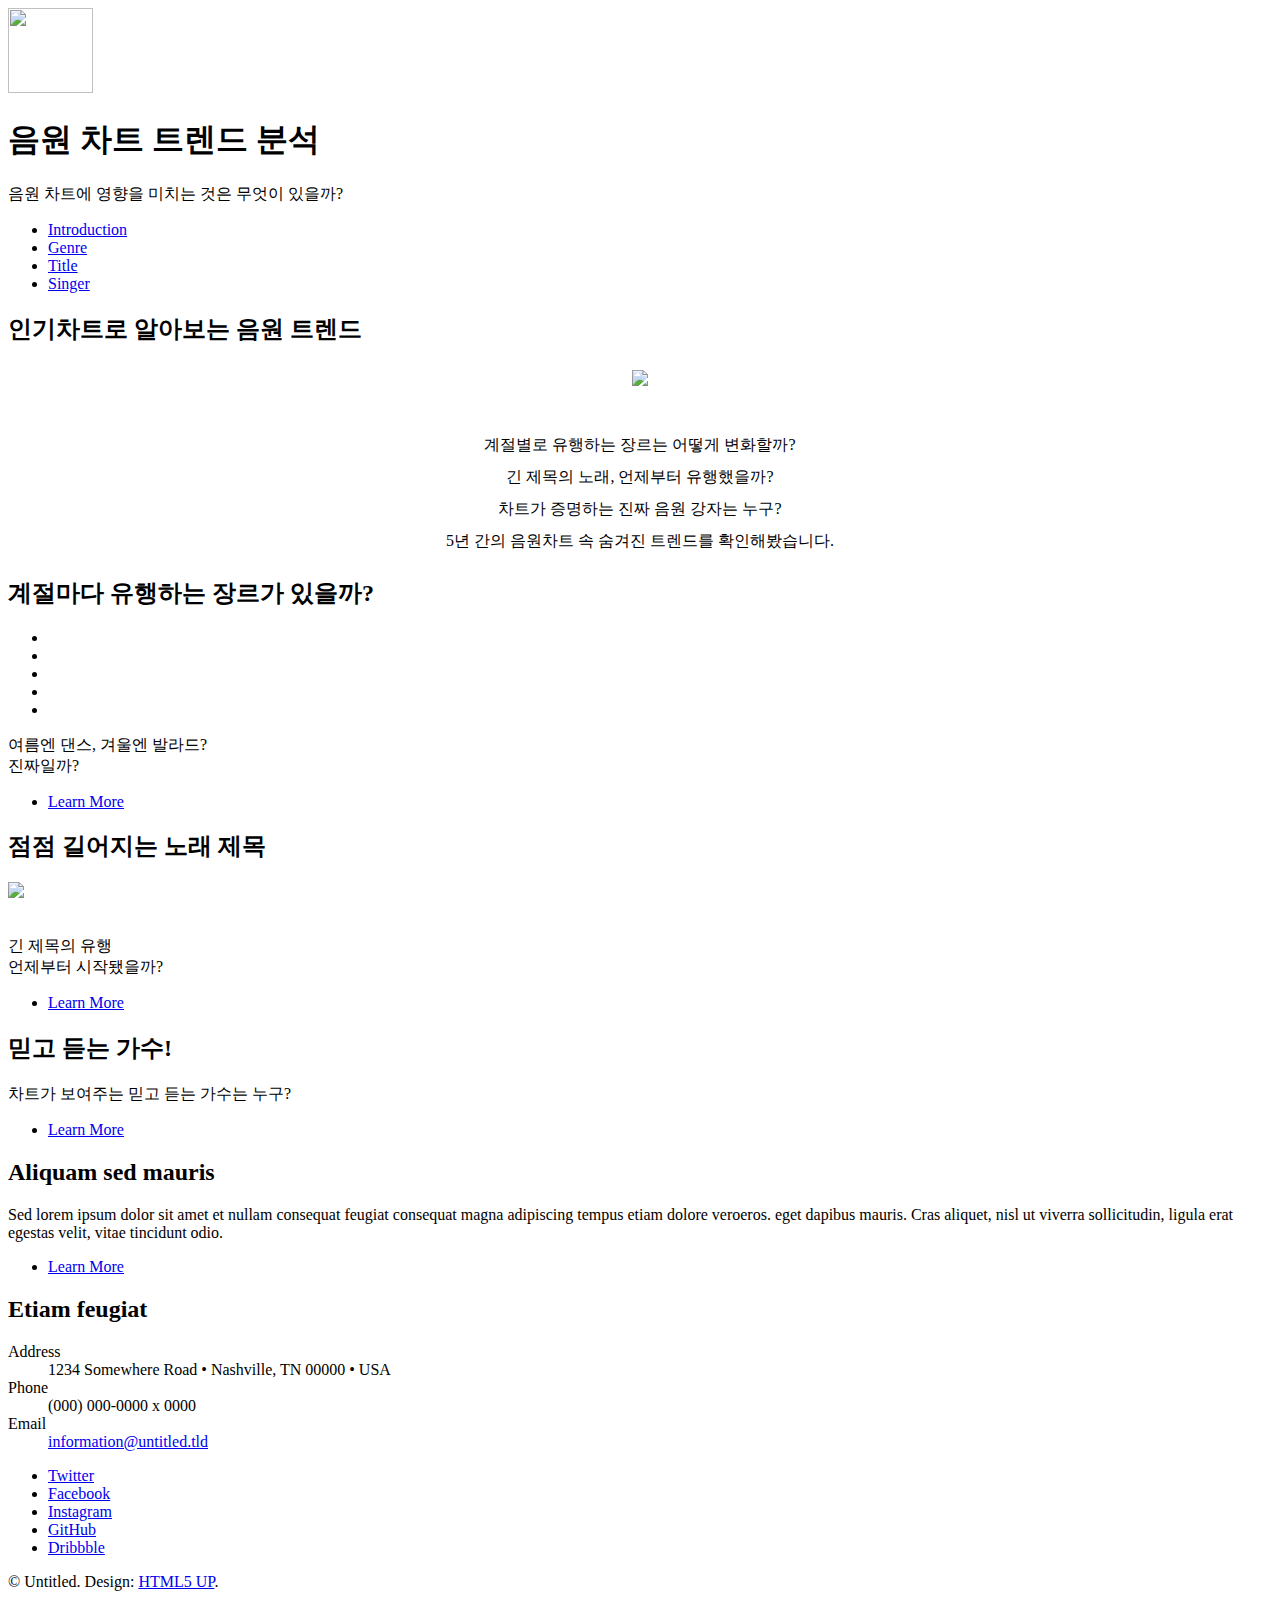
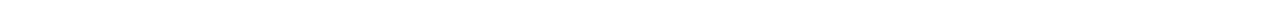
==== 03.Web_Page/MusicChartAnalysis/chart/templates/index.html @ 97758996 "add django" ====
<!--{% load static %}-->
<!DOCTYPE HTML>
<!--
	Stellar by HTML5 UP
	html5up.net | @ajlkn
	Free for personal and commercial use under the CCA 3.0 license (html5up.net/license)
-->
<html>
	<head>
		<title>음원 차트 트렌드 분석</title>
		<meta charset="utf-8" />
		<meta name="viewport" content="width=device-width, initial-scale=1, user-scalable=no" />
		<link  rel="stylesheet" href="/static/css/main.css" />
		<noscript><link rel="stylesheet" href="/static/css/noscript.css" /></noscript>
	</head>
	<body class="is-preload">

		<!-- Wrapper -->
			<div id="wrapper">

				<!-- Header -->
					<header id="header" class="alt">
						<span class="logo"><img src="/static/images/index/logo.png" width=85px height=85px></span>
						<h1>음원 차트 트렌드 분석</h1>
						<p>음원 차트에 영향을 미치는 것은 무엇이 있을까?</p>
					</header>

				<!-- Nav -->
					<nav id="nav">
						<ul>
							<li><a href="#intro" class="active">Introduction</a></li>
							<li><a href="#first">Genre</a></li>
							<li><a href="#second">Title</a></li>
							<li><a href="#cta">Singer</a></li>
						</ul>
					</nav>

				<!-- Main -->
					<div id="main">

						<!-- Introduction -->
							<section id="intro" class="main">
								<div class="spotlight">
									<div class="content">
										<header class="major">
											<h2>인기차트로 알아보는 음원 트렌드</h2>
										</header>
										<p style="text-align: center; line-height: 200%;">
										<img src = "/static/images/index/headlines.png"><br>
										<br>
											계절별로 유행하는 장르는 어떻게 변화할까?<br>
										    긴 제목의 노래, 언제부터 유행했을까?<br>
											차트가 증명하는 진짜 음원 강자는 누구?<br>
											5년 간의 음원차트 속 숨겨진 트렌드를 확인해봤습니다.<br>
											
										</p>
									</div>
								</div>
							</section>

						<!-- First Section -->
							<section id="first" class="main special">
								<header class="major">
									<h2>계절마다 유행하는 장르가 있을까?</h2>
								</header>

								<ul class="statistics">
									<li class="style1">
										<img alt="" src="/static/images/index/indie.png" />
									</li>
									<li class="style2">
										<img alt="" src="/static/images/index/dance.png" />
									</li>
									<li class="style3">
										<img alt="" src="/static/images/index/electronic.png" />		
									</li>
									<li class="style4">
										<img alt="" src="/static/images/index/international.png" />
									</li>
									<li class="style5">
										<img alt="" src="/static/images/index/rap.png" />
									</li>
								</ul>
								<p>여름엔 댄스, 겨울엔 발라드?</br>			
								진짜일까?</br>
								</p>
								<footer class="major">
									<ul class="actions special">
										<li><a href="genre" class="button">Learn More</a></li>
									</ul>
								</footer>
							</section>

						<!-- Second Section -->
							<section id="second" class="main special">
								<header class="major">
									<h2>점점 길어지는 노래 제목</h2>
								</header>

								<img src="/static/images/index/잔나비.gif" width = 500px loop=infinite />
							</br></br>
								<p>긴 제목의 유행</br>
								언제부터 시작됐을까?</p>
								<footer class="major">
									<ul class="actions special">
										<li><a href="title" class="button">Learn More</a></li>
									</ul>
								</footer>
							</section>

						<!-- Get Started -->
							<section id="cta" class="main special">
								<header class="major">
									<h2>믿고 듣는 가수!</h2>
									
								</header>
									<p>차트가 보여주는 믿고 듣는 가수는 누구?</p>
								<footer class="major">
									<ul class="actions special">
										<li><a href="singer" class="button">Learn More</a></li>
									</ul>
								</footer>
							</section>

					</div>

				<!-- Footer -->
					<footer id="footer">
						<section>
							<h2>Aliquam sed mauris</h2>
							<p>Sed lorem ipsum dolor sit amet et nullam consequat feugiat consequat magna adipiscing tempus etiam dolore veroeros. eget dapibus mauris. Cras aliquet, nisl ut viverra sollicitudin, ligula erat egestas velit, vitae tincidunt odio.</p>
							<ul class="actions">
								<li><a href="generic.html" class="button">Learn More</a></li>
							</ul>
						</section>
						<section>
							<h2>Etiam feugiat</h2>
							<dl class="alt">
								<dt>Address</dt>
								<dd>1234 Somewhere Road &bull; Nashville, TN 00000 &bull; USA</dd>
								<dt>Phone</dt>
								<dd>(000) 000-0000 x 0000</dd>
								<dt>Email</dt>
								<dd><a href="#">information@untitled.tld</a></dd>
							</dl>
							<ul class="icons">
								<li><a href="#" class="icon brands fa-twitter alt"><span class="label">Twitter</span></a></li>
								<li><a href="#" class="icon brands fa-facebook-f alt"><span class="label">Facebook</span></a></li>
								<li><a href="#" class="icon brands fa-instagram alt"><span class="label">Instagram</span></a></li>
								<li><a href="#" class="icon brands fa-github alt"><span class="label">GitHub</span></a></li>
								<li><a href="#" class="icon brands fa-dribbble alt"><span class="label">Dribbble</span></a></li>
							</ul>
						</section>
						<p class="copyright">&copy; Untitled. Design: <a href="https://html5up.net">HTML5 UP</a>.</p>
					</footer>

			</div>

		<!-- Scripts -->
			<script src="/static/js/jquery.min.js"></script>
			<script src="/static/js/jquery.scrollex.min.js"></script>
			<script src="/static/js/jquery.scrolly.min.js"></script>
			<script src="/static/js/browser.min.js"></script>
			<script src="/static/js/breakpoints.min.js"></script>
			<script src="/static/js/util.js"></script>
			<script src="/static/js/main.js"></script>
	</body>
</html>
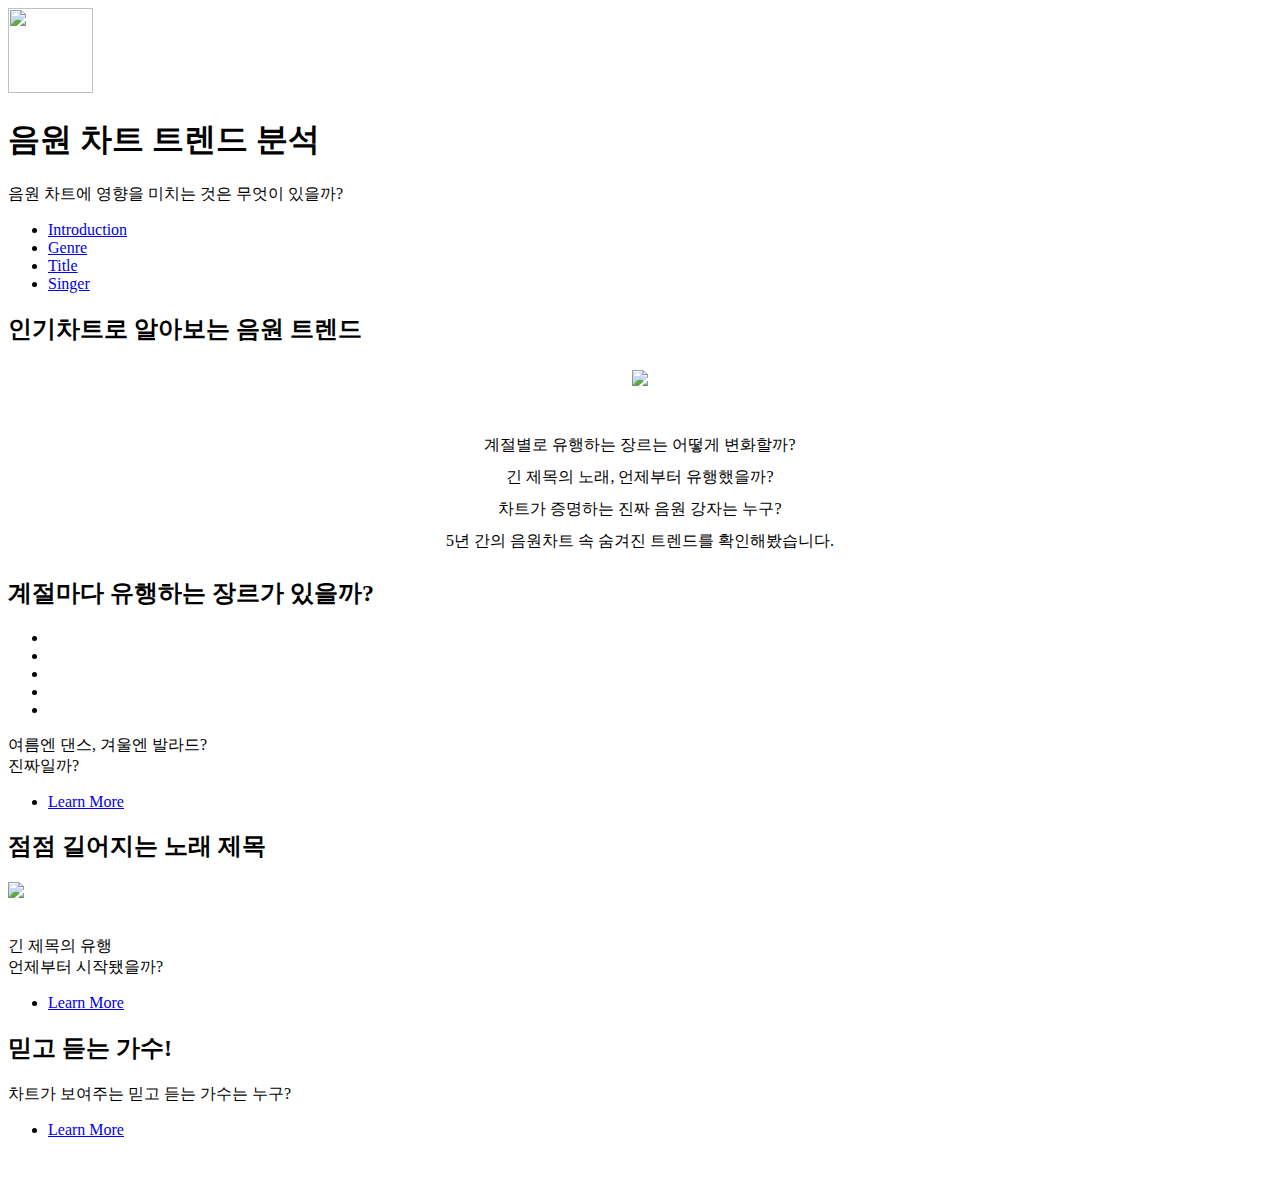
==== commit 071f4b02: "웹 페이지 최종" ====
--- a/03.Web_Page/MusicChartAnalysis/chart/templates/index.html
+++ b/03.Web_Page/MusicChartAnalysis/chart/templates/index.html
@@ -123,8 +123,8 @@
 							</section>
 
 					</div>
-
-				<!-- Footer -->
+					<section></br></section>
+				<!-- Footer
 					<footer id="footer">
 						<section>
 							<h2>Aliquam sed mauris</h2>
@@ -152,7 +152,7 @@
 							</ul>
 						</section>
 						<p class="copyright">&copy; Untitled. Design: <a href="https://html5up.net">HTML5 UP</a>.</p>
-					</footer>
+					</footer> -->
 
 			</div>
 
